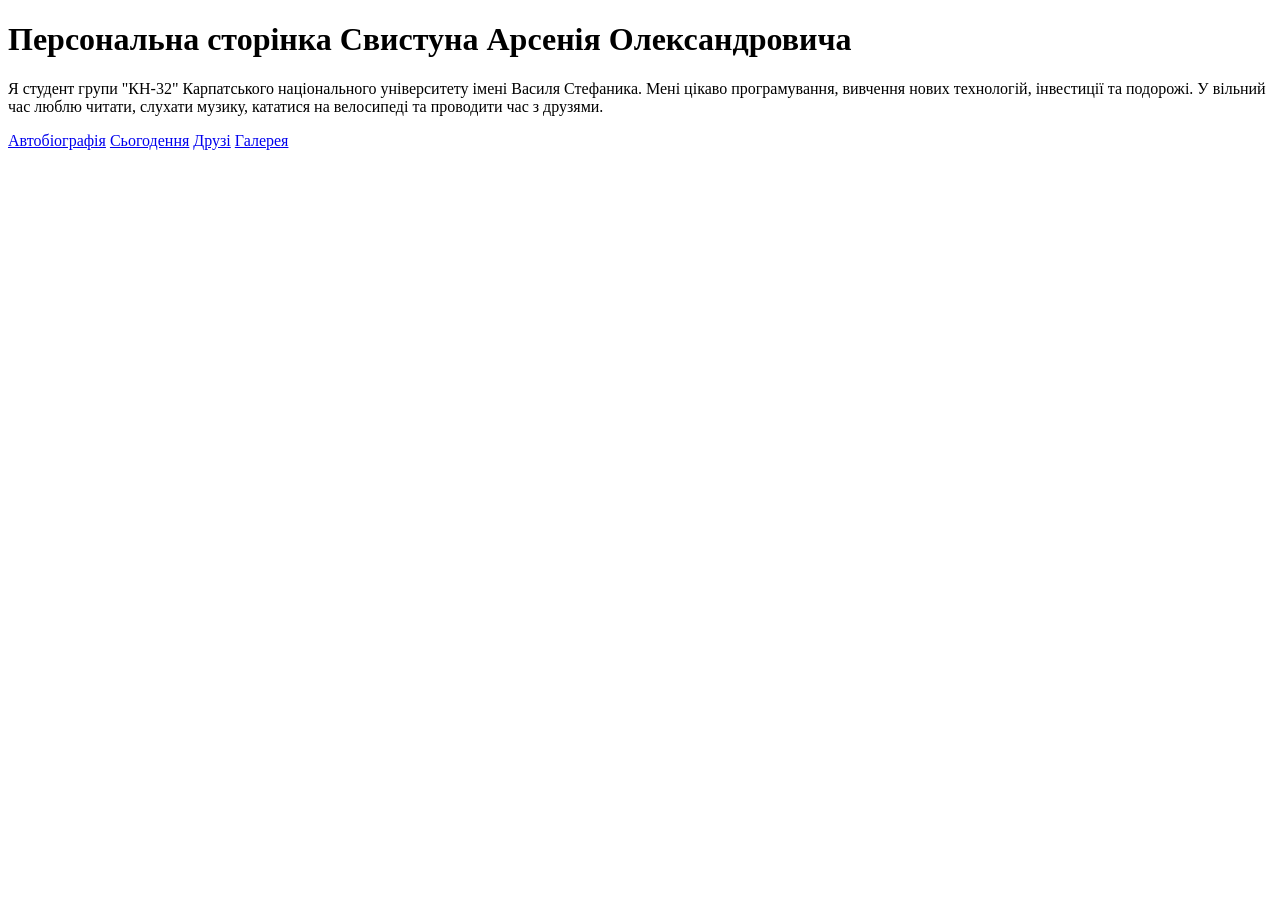
==== lab4/index.html @ 534b39ab "Create index.html" ====
<!DOCTYPE html>
<html lang="uk">
<head>
    <meta charset="UTF-8">
    <title>Персональна сторінка Свистуна Арсенія Олександровича</title>
    <link rel="stylesheet" href="style(index).css">
</head>

<body>

    <h1>Персональна сторінка Свистуна Арсенія Олександровича</h1>

    <p>
        Я студент групи "КН-32" Карпатського національного університету імені Василя Стефаника.
        Мені цікаво програмування, вивчення нових технологій, інвестиції та подорожі.
        У вільний час люблю читати, слухати музику, кататися на велосипеді та проводити час з друзями.
    </p>

    <div class="navigation">
        <a id="bio" href="biography.html">Автобіографія</a>
        <a id="nowadays" href="nowadays.html">Сьогодення</a>
        <a id="friends" href="friends.html">Друзі</a>
        <a id="gallery" href="gallery.html">Галерея</a>
    </div>

</body>
</html>
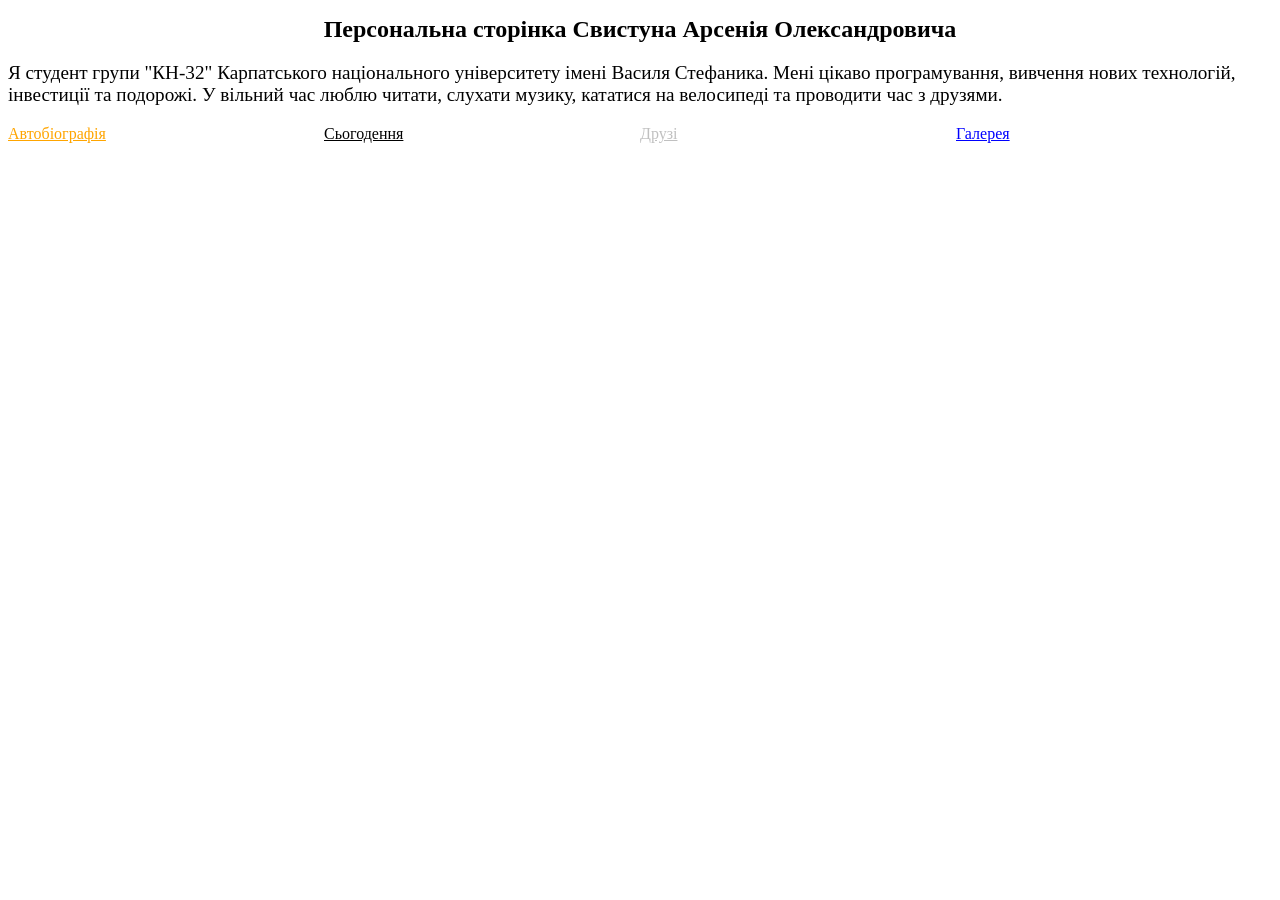
==== commit c2c14ac7: "Update index.html" ====
--- a/lab4/index.html
+++ b/lab4/index.html
@@ -2,6 +2,7 @@
 <html lang="uk">
 <head>
     <meta charset="UTF-8">
+    <meta name="viewport" content="width=device-width, initial-scale=1.0">
     <title>Персональна сторінка Свистуна Арсенія Олександровича</title>
     <link rel="stylesheet" href="style(index).css">
 </head>
--- a/lab4/style(index).css
+++ b/lab4/style(index).css
@@ -0,0 +1,63 @@
+h1 {
+    text-align: center;
+    font-size: 24px;
+}
+
+p {
+    font-size: 120%;
+}
+
+.navigation {
+    width: 100%;
+    overflow: hidden;
+}
+
+.navigation a {
+    display: block;
+    float: left;
+    width: 25%;
+}
+
+#bio:link {
+    color: orange;
+}
+
+#bio:visited {
+    color: red;
+}
+
+#nowadays:link {
+    color: black;
+}
+
+#nowadays:visited {
+    color: brown;
+}
+
+#friends:link {
+    color: silver;
+}
+
+#friends:visited {
+    color: olive;
+}
+
+#gallery:link {
+    color: blue;
+}
+
+#gallery:visited {
+    color: green;
+}
+
+@media (min-width: 768px) and (max-width: 991px) {
+    .navigation a {
+        width: 50%;
+    }
+}
+
+@media (max-width: 767px) {
+    .navigation a {
+        width: 100%;
+    }
+}
